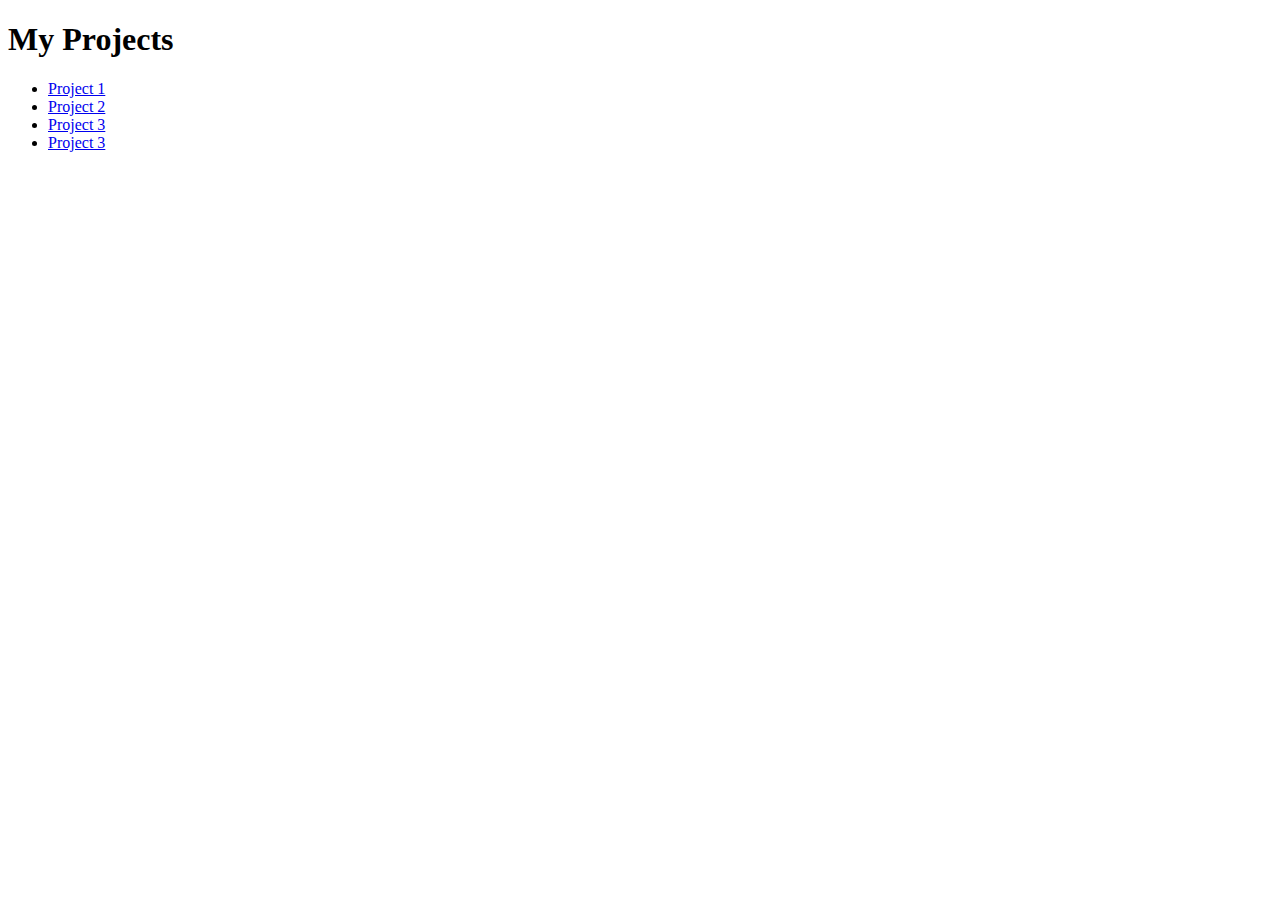
==== index.html @ 2b8dca01 "adding universal index and styles" ====
<!DOCTYPE html>
<html lang="en">
<head>
    <meta charset="UTF-8">
    <meta name="viewport" content="width=device-width, initial-scale=1.0">
    <title>Projects</title>
</head>
<body>
    <h1>My Projects</h1>
    <ul>
        <li><a href="/Color Flipper/main.html">Project 1</a></li>
        <li><a href="/palindrome checker/index.html">Project 2</a></li>
        <li><a href="/Price Range Slider/index.html">Project 3</a></li>
        <li><a href="/quiz app/index.html">Project 3</a></li>
        <!-- Add more projects as needed -->
    </ul>
</body>
</html>
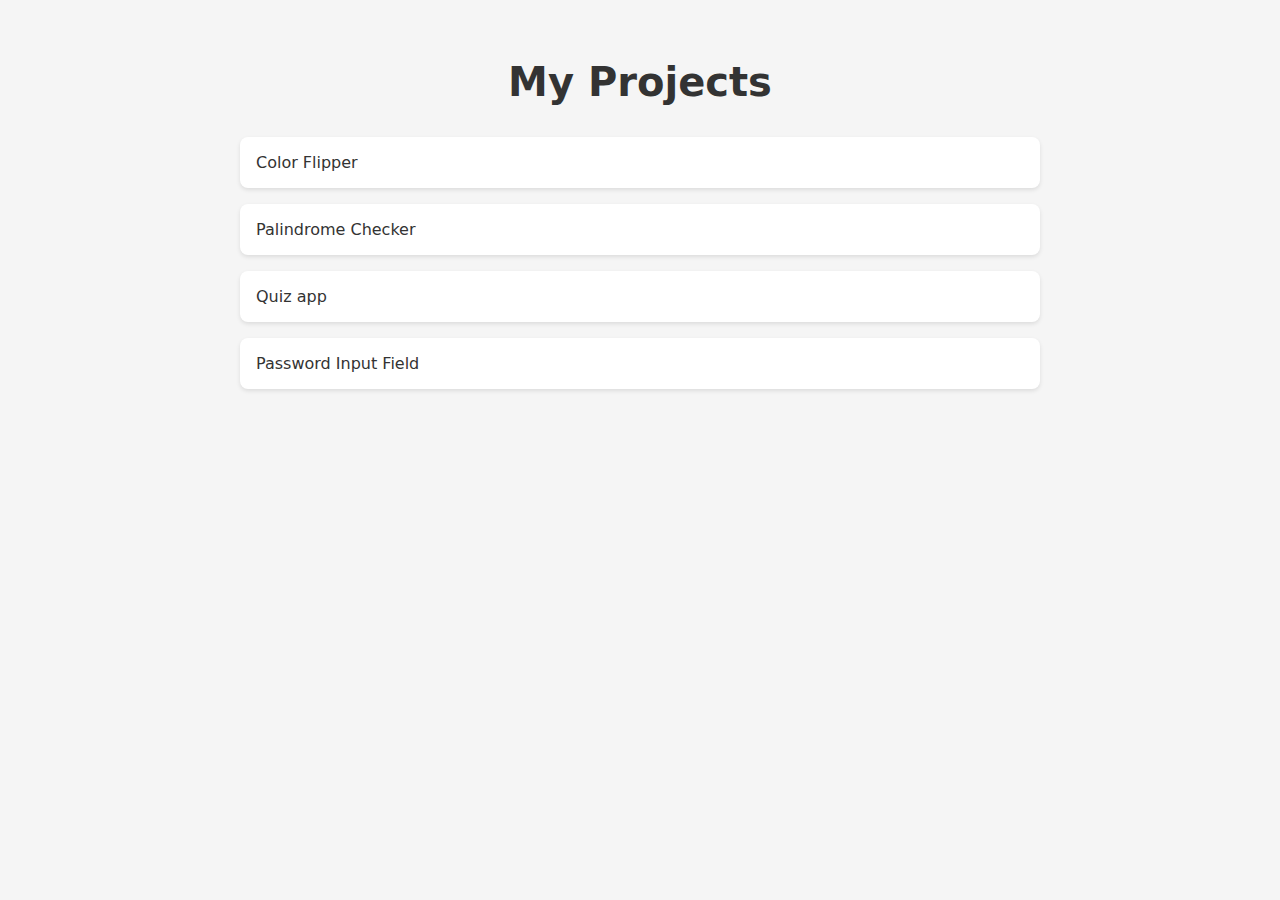
==== commit 0a904797: "adding links to master html" ====
--- a/index.html
+++ b/index.html
@@ -3,15 +3,16 @@
 <head>
     <meta charset="UTF-8">
     <meta name="viewport" content="width=device-width, initial-scale=1.0">
+    <link rel="stylesheet" href="styles.css">
     <title>Projects</title>
 </head>
 <body>
     <h1>My Projects</h1>
     <ul>
-        <li><a href="/Color Flipper/main.html">Project 1</a></li>
-        <li><a href="/palindrome checker/index.html">Project 2</a></li>
-        <li><a href="/Price Range Slider/index.html">Project 3</a></li>
-        <li><a href="/quiz app/index.html">Project 3</a></li>
+        <li><a href="https://webcrafter011.github.io/Basic-Javascript-Projects/Color%20Flipper/main.html">Color Flipper</a></li>
+        <li><a href="https://webcrafter011.github.io/Basic-Javascript-Projects/palindrome%20checker/index.html">Palindrome Checker</a></li>
+        <li><a href="https://webcrafter011.github.io/Basic-Javascript-Projects/quiz%20app/index.html">Quiz app</a></li>
+        <li><a href="https://webcrafter011.github.io/Basic-Javascript-Projects/password%20input%20field/index.html">Password Input Field</a></li>
         <!-- Add more projects as needed -->
     </ul>
 </body>
--- a/styles.css
+++ b/styles.css
@@ -0,0 +1,40 @@
+body {
+    font-family: 'Segoe UI', system-ui, sans-serif;
+    max-width: 800px;
+    margin: 0 auto;
+    padding: 2rem;
+    background-color: #f5f5f5;
+}
+
+h1 {
+    color: #333;
+    text-align: center;
+    margin-bottom: 2rem;
+    font-size: 2.5rem;
+}
+
+ul {
+    list-style: none;
+    padding: 0;
+}
+
+li {
+    margin: 1rem 0;
+}
+
+a {
+    display: block;
+    padding: 1rem;
+    background: white;
+    text-decoration: none;
+    color: #333;
+    border-radius: 8px;
+    box-shadow: 0 2px 4px rgba(0,0,0,0.1);
+    transition: transform 0.2s, box-shadow 0.2s;
+}
+
+a:hover {
+    transform: translateY(-2px);
+    box-shadow: 0 4px 8px rgba(0,0,0,0.15);
+    color: #007bff;
+}
